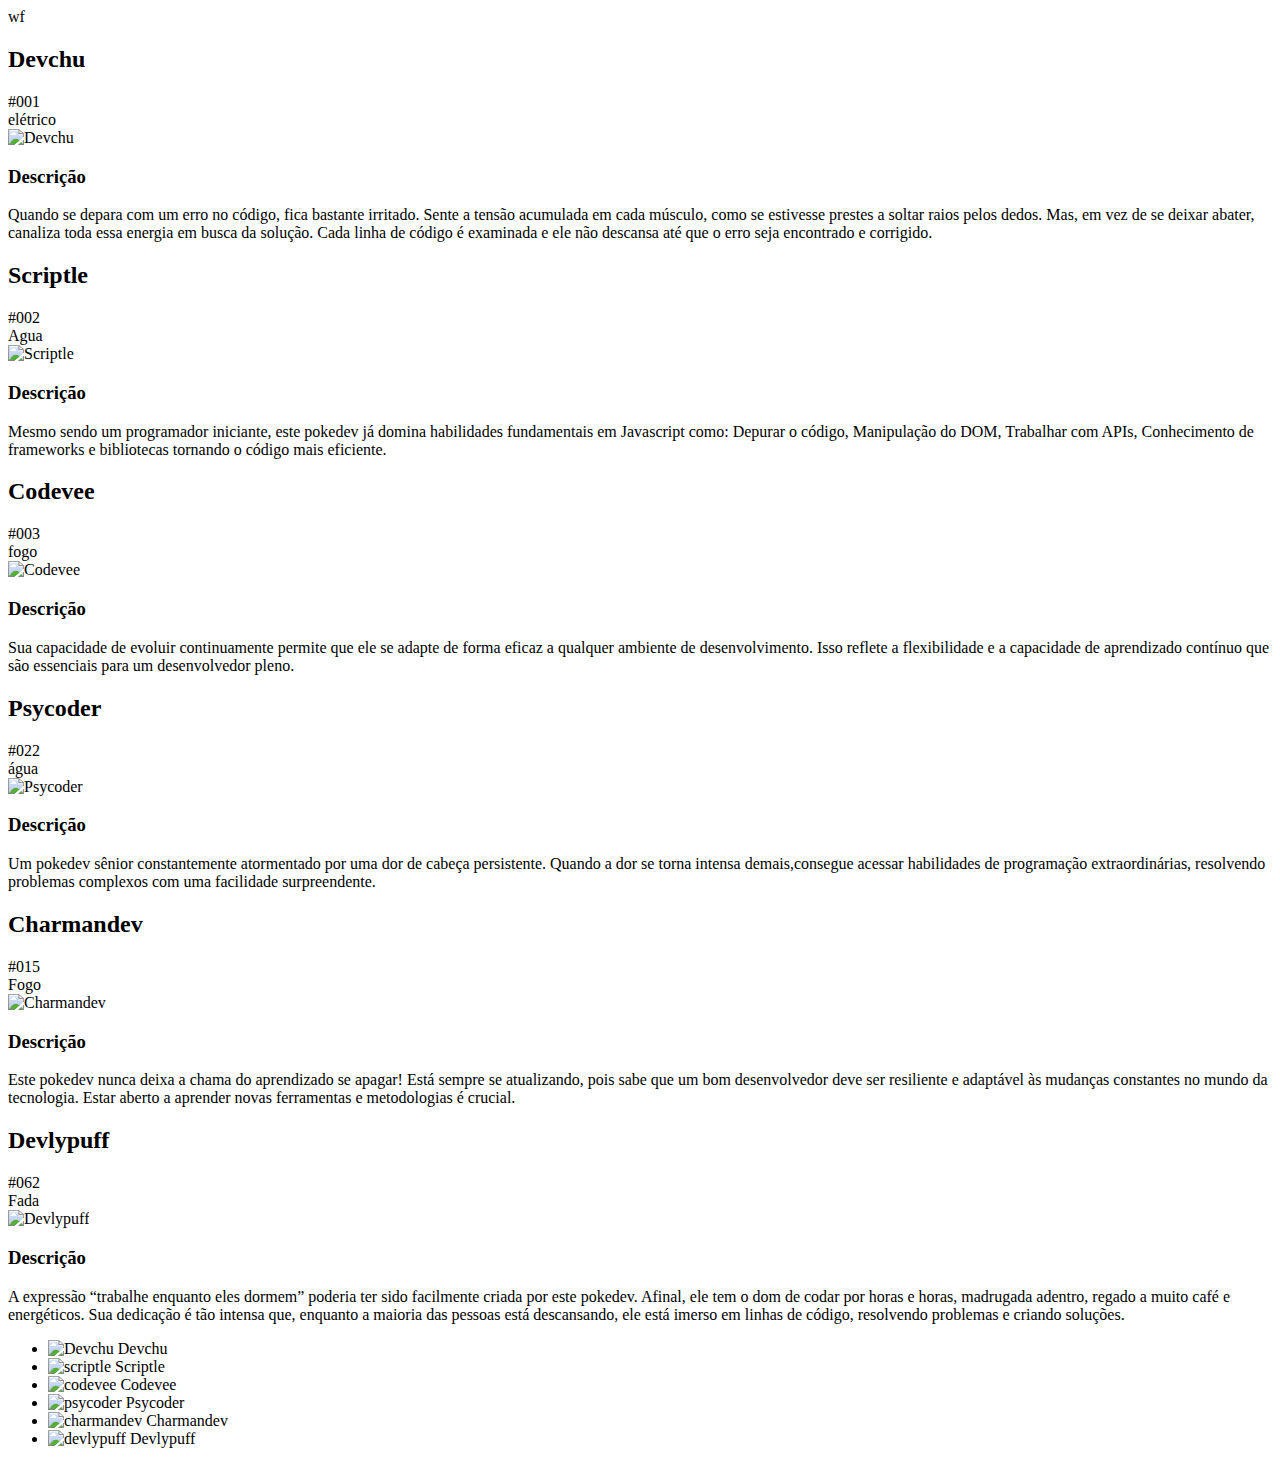
==== src/index.html @ 82fb8481 "index.html" ====
<!DOCTYPE html>
<html lang="pt-BR">

<head>
    <meta charset="UTF-8">
    <meta name="viewport" content="width=device-width, initial-scale=1.0">
    <title>Pokedevs - Semana do Zero ao Programador Contratado</title>

    <link rel="stylesheet" href="Pokedev/src/css/reset.css">
wf    <link rel="stylesheet" href="Pokedev/src/css/style.css">
    <link rel="stylesheet" href="Pokedev/src/css/responsivo.css">

    <link rel="preconnect" href="https://fonts.googleapis.com" />
    <link rel="preconnect" href="https://fonts.gstatic.com" crossorigin />
    <link
        href="https://fonts.googleapis.com/css2?family=Poppins:ital,wght@0,100;0,200;0,300;0,400;0,500;0,600;0,700;0,800;0,900;1,100;1,200;1,300;1,400;1,500;1,600;1,700;1,800;1,900&display=swap"
        rel="stylesheet">
</head>

<body>
    <main>
        <div class="pokedevs">
            <div class="cartoes-pokedev">
                <div class="cartao-pokedev tipo-eletrico aberto" id="cartao-devchu">
                    <div class="cartao-topo">
                        <div class="detalhes">
                            <h2 class="nome">Devchu</h2>
                            <span>#001</span>
                        </div>

                        <span class="tipo">elétrico</span>

                        <div class="cartao-imagem">
                            <img src="Pokedev/src/imagns/imagens/devchu.png" alt="Devchu" />
                        </div>
                    </div>

                    <div class="cartao-informacoes">
                        <div class="descricao">
                            <h3>Descrição</h3>

                            <p>Quando se depara com um erro no código, fica bastante irritado. Sente a tensão acumulada
                                em cada músculo, como se
                                estivesse prestes a soltar raios pelos dedos. Mas, em vez de se deixar abater, canaliza
                                toda essa energia em busca da
                                solução. Cada linha de código é examinada e ele não descansa até que o erro seja
                                encontrado e corrigido.</p>
                        </div>
                    </div>
                </div>

                <div class="cartao-pokedev tipo-agua" id="cartao-scriptle">
                    <div class="cartao-topo">
                        <div class="detalhes">
                            <h2 class="nome">Scriptle</h2>
                            <span>#002</span>
                        </div>

                        <span class="tipo">Agua</span>

                        <div class="cartao-imagem">
                            <img src="./Pokedev/src/imagns/imagens/scriptle.png" alt="Scriptle" />
                        </div>
                    </div>

                    <div class="cartao-informacoes">
                        <div class="descricao">
                            <h3>Descrição</h3>
                            <p>Mesmo sendo um programador iniciante, este pokedev já domina habilidades fundamentais em
                                Javascript como: Depurar o
                                código, Manipulação do DOM, Trabalhar com APIs, Conhecimento de frameworks e bibliotecas
                                tornando o código mais
                                eficiente.</p>
                        </div>
                    </div>
                </div>

                <div class="cartao-pokedev tipo-fogo" id="cartao-codevee">
                    <div class="cartao-topo">
                        <div class="detalhes">
                            <h2 class="nome">Codevee</h2>
                            <span>#003</span>
                        </div>

                        <span class="tipo">fogo</span>

                        <div class="cartao-imagem">
                            <img src="./Pokedev/src/imagns/imagens/codevee.png" alt="Codevee" />
                        </div>
                    </div>

                    <div class="cartao-informacoes">
                        <div class="descricao">
                            <h3>Descrição</h3>
                            <p>Sua capacidade de evoluir continuamente permite que ele se adapte de forma eficaz a
                                qualquer ambiente de
                                desenvolvimento. Isso reflete a flexibilidade e a capacidade de aprendizado contínuo que
                                são essenciais para um
                                desenvolvedor pleno.</p>
                        </div>
                    </div>
                </div>

                <div class="cartao-pokedev tipo-agua" id="cartao-psycoder">
                    <div class="cartao-topo">
                        <div class="detalhes">
                            <h2 class="nome">Psycoder</h2>
                            <span>#022</span>
                        </div>

                        <span class="tipo">água</span>

                        <div class="cartao-imagem">
                            <img src="./Pokedev/src/imagns/imagens/psycoder.png" alt="Psycoder" />
                        </div>
                    </div>

                    <div class="cartao-informacoes">
                        <div class="descricao">
                            <h3>Descrição</h3>
                            <p>Um pokedev sênior constantemente atormentado por uma dor de cabeça persistente. Quando a
                                dor se torna intensa demais,consegue acessar habilidades de programação extraordinárias,
                                resolvendo problemas complexos com uma facilidade surpreendente.</p>
                        </div>
                    </div>
                </div>

                <div class="cartao-pokedev tipo-fogo" id="cartao-charmandev">
                    <div class="cartao-topo">
                        <div class="detalhes">
                            <h2 class="nome">Charmandev</h2>
                            <span>#015</span>
                        </div>

                        <span class="tipo">Fogo</span>

                        <div class="cartao-imagem">
                            <img src="./Pokedev/src/imagns/imagens/charmandev.png" alt="Charmandev" />
                        </div>
                    </div>

                    <div class="cartao-informacoes">
                        <div class="descricao">
                            <h3>Descrição</h3>

                            <p>Este pokedev nunca deixa a chama do aprendizado se apagar! Está sempre se atualizando,
                                pois sabe que um bom desenvolvedor deve ser resiliente e adaptável às mudanças
                                constantes no mundo da tecnologia. Estar aberto a aprender novas ferramentas e
                                metodologias é crucial.</p>
                        </div>
                    </div>
                </div>

                <div class="cartao-pokedev tipo-fada" id="cartao-devlypuff">
                    <div class="cartao-topo">
                        <div class="detalhes">
                            <h2 class="nome">Devlypuff</h2>
                            <span>#062</span>
                        </div>

                        <span class="tipo">Fada</span>

                        <div class="cartao-imagem">
                            <img src="./Pokedev/src/imagns/imagens/devlypuff.png" alt="Devlypuff" />
                        </div>
                    </div>

                    <div class="cartao-informacoes">
                        <div class="descricao">
                            <h3>Descrição</h3>
                            <p>A expressão “trabalhe enquanto eles dormem” poderia ter sido facilmente criada por este
                                pokedev. Afinal, ele tem o dom
                                de codar por horas e horas, madrugada adentro, regado a muito café e energéticos. Sua
                                dedicação é tão intensa que,
                                enquanto a maioria das pessoas está descansando, ele está imerso em linhas de código,
                                resolvendo problemas e criando
                                soluções.</p>
                        </div>
                    </div>
                </div>
            </div>

            <nav class="listagem">
                <ul>
                    <li class="pokedev ativo" id="devchu">
                        <img src="./Pokedev/src/imagns/imagens/devchu.png" alt="Devchu">
                        <span>Devchu</span>
                    </li>
                    <li class="pokedev" id="scriptle">
                        <img src="./Pokedev/src/imagns/imagens/scriptle.png" alt="scriptle">
                        <span>Scriptle</span>
                    </li>
                    <li class="pokedev" id="codevee">
                        <img src="./Pokedev/src/imagns/imagens/codevee.png" alt="codevee">
                        <span>Codevee</span>
                    </li>
                    <li class="pokedev" id="psycoder">
                        <img src="./Pokedev/src/imagns/imagens/psycoder.png" alt="psycoder">
                        <span>Psycoder</span>
                    </li>
                    <li class="pokedev" id="charmandev">
                        <img src="./Pokedev/src/imagns/imagens/charmandev.png" alt="charmandev">
                        <span>Charmandev</span>
                    </li>
                    <li class="pokedev" id="devlypuff">
                        <img src="./Pokedev/src/imagns/imagens/devlypuff.png" alt="devlypuff">
                        <span>Devlypuff</span>
                    </li>
                </ul>
            </nav>
        </div>
    </main>
    <script src="./Pokedev/src/js/index.js"></script>

</body>
</html>
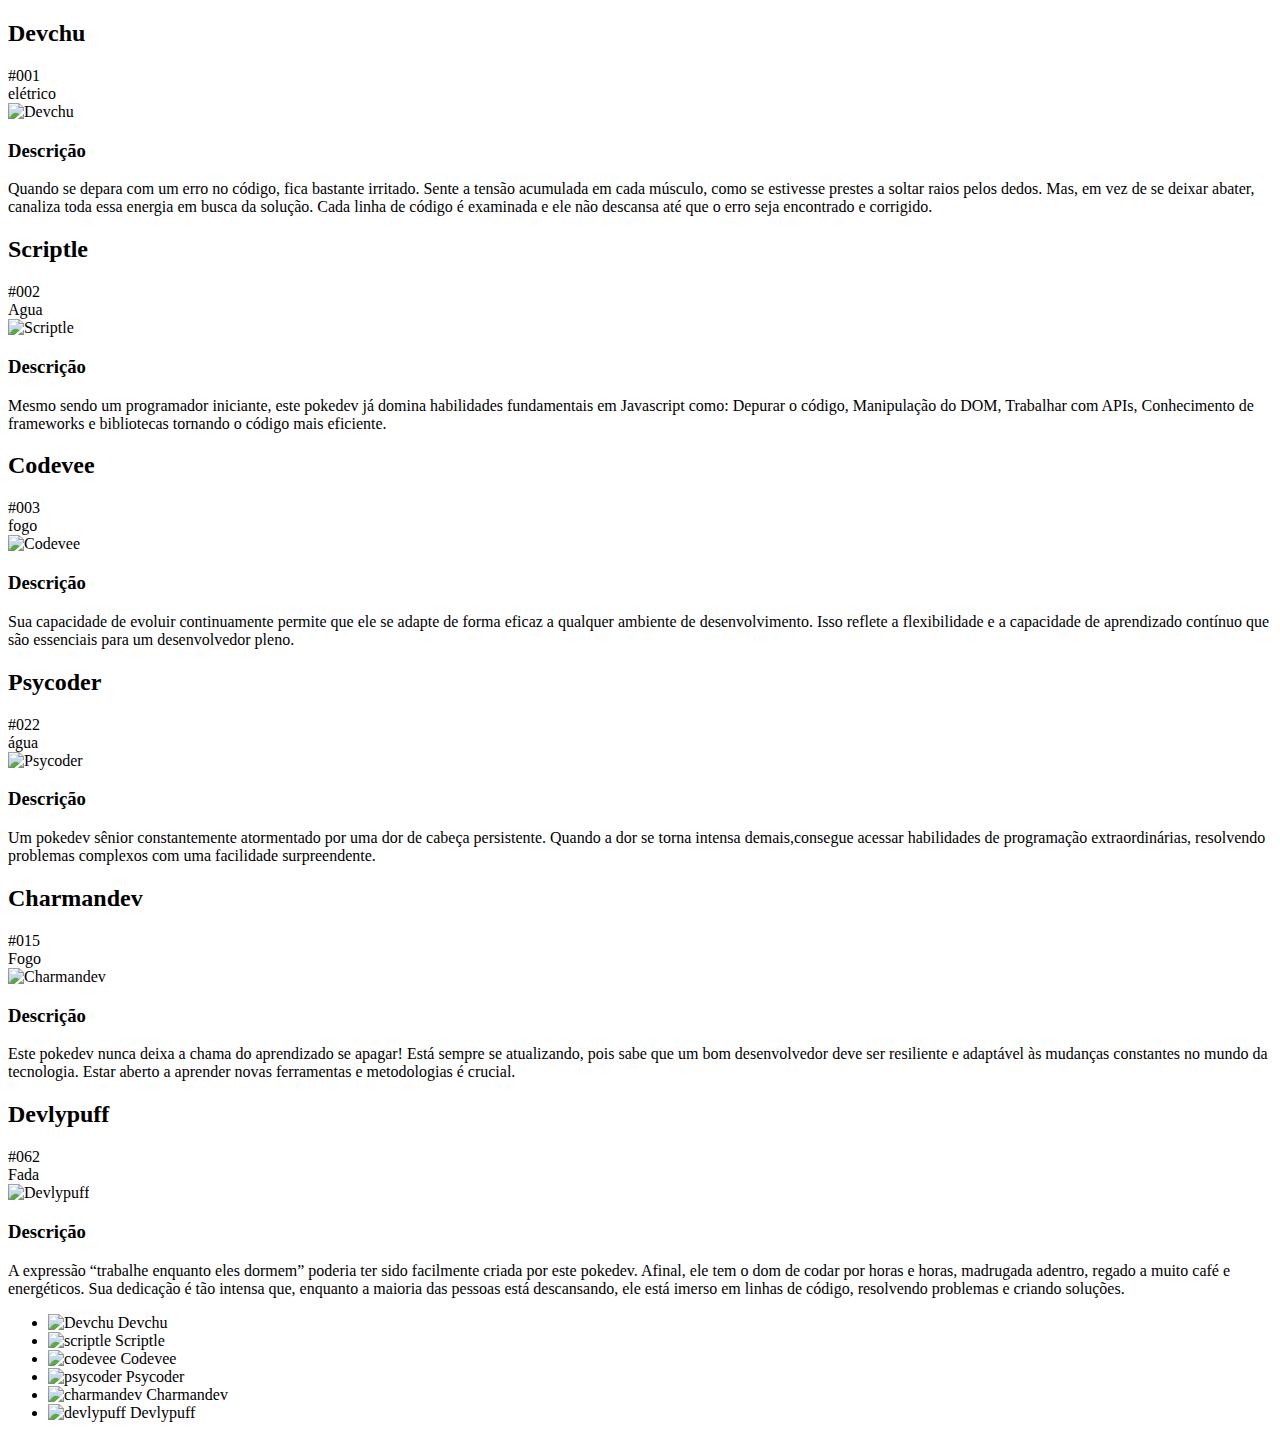
==== commit a7fce9b4: "index.html" ====
--- a/src/index.html
+++ b/src/index.html
@@ -7,7 +7,7 @@
     <title>Pokedevs - Semana do Zero ao Programador Contratado</title>
 
     <link rel="stylesheet" href="Pokedev/src/css/reset.css">
-wf    <link rel="stylesheet" href="Pokedev/src/css/style.css">
+    <link rel="stylesheet" href="Pokedev/src/css/style.css">
     <link rel="stylesheet" href="Pokedev/src/css/responsivo.css">
 
     <link rel="preconnect" href="https://fonts.googleapis.com" />
